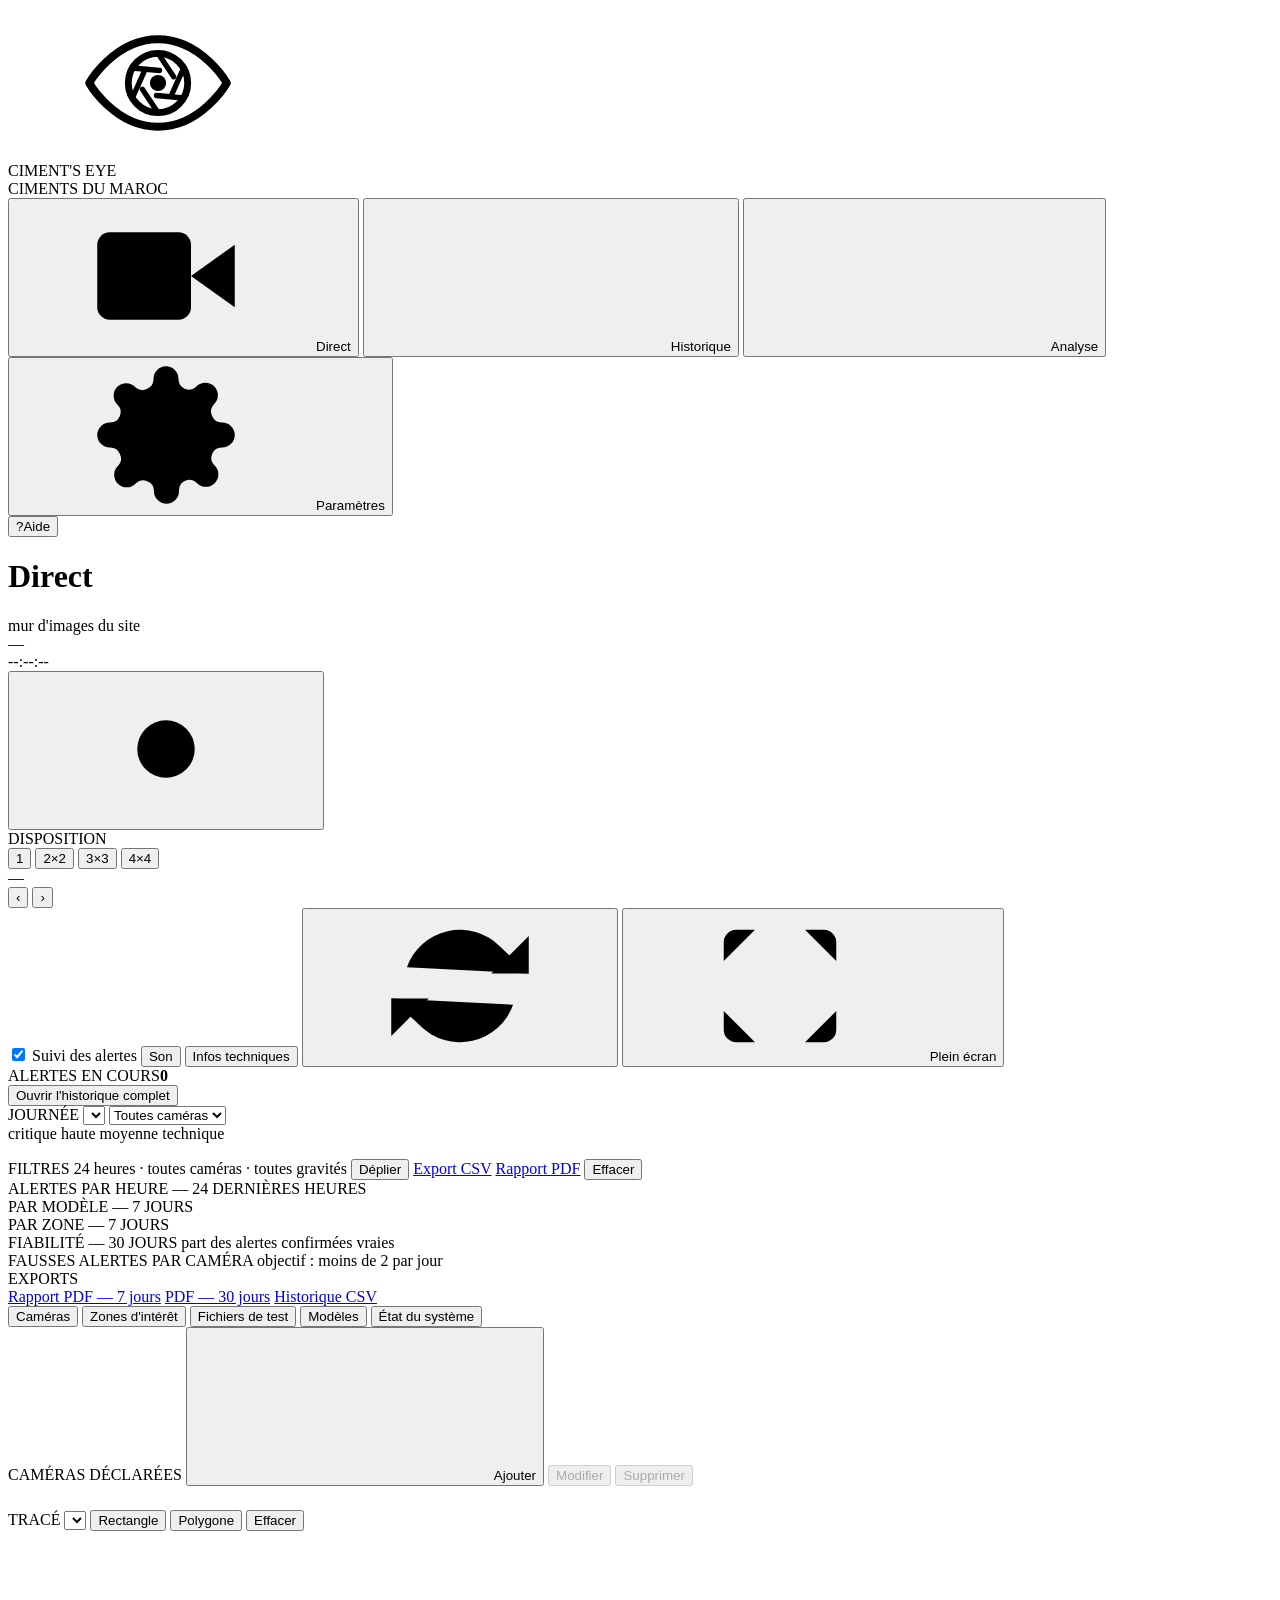
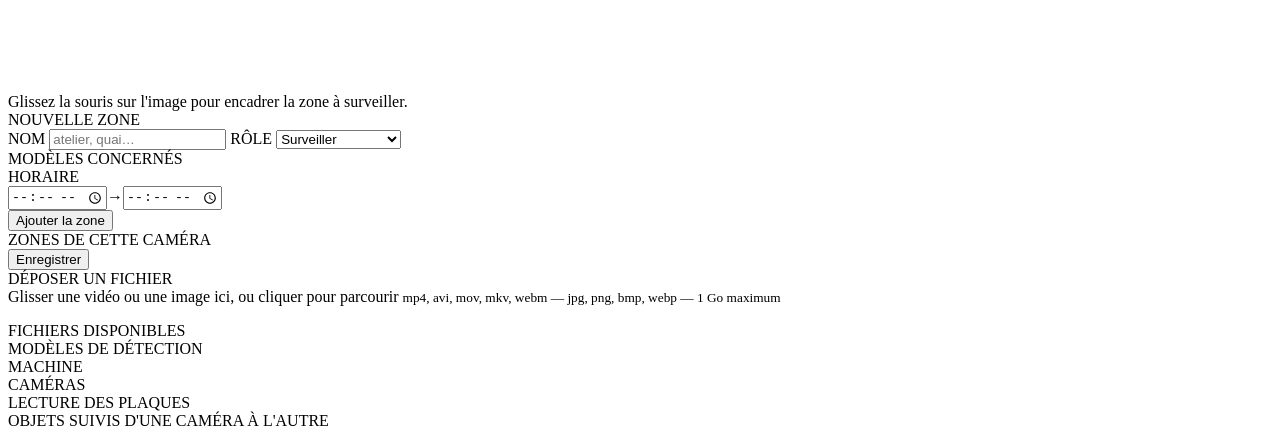
==== web/templates/index.html @ 1d177bd0 "feat: logo en oeil, bascule de theme en haut a droite, lecture de plaques reparee LA PANNE DE PLAQUE" ====
<!DOCTYPE html>
<html lang="fr">
<head>
  <meta charset="UTF-8" />
  <meta name="viewport" content="width=device-width, initial-scale=1.0" />
  <title>Ciment's Eye</title>
  <link rel="stylesheet" href="/static/css/dashboard.css" />
  <script>
    // Appliqué avant le premier rendu : sinon l'écran clignote en noir puis
    // passe en clair, ce qui est plus désagréable qu'un thème imposé.
    try {
      document.documentElement.dataset.theme =
        localStorage.getItem("ciments_eye-theme") || "noir";
    } catch (e) { document.documentElement.dataset.theme = "noir"; }
  </script>
</head>
<body>

<!-- Icônes vectorielles écrites dans la page. Un site industriel peut être
     coupé d'Internet : rien ne doit être chargé depuis un serveur distant. -->
<svg style="display:none">
  <symbol id="i-marque" viewBox="0 0 48 48">
    <path d="M2 24C2 24 10 10 24 10s22 14 22 14-8 14-22 14S2 24 2 24z"
          fill="none" stroke="currentColor" stroke-width="2.6"
          stroke-linejoin="round"/>
    <circle cx="24" cy="24" r="9.5" fill="none" stroke="currentColor" stroke-width="2.2"/>
    <g stroke="currentColor" stroke-width="1.7" stroke-linecap="round">
      <path d="M24 14.5 29 22"/><path d="M32.2 19.2 28.5 27.5"/>
      <path d="M32.2 28.8 23.5 28"/><path d="M24 33.5 19 26"/>
      <path d="M15.8 28.8 19.5 20.5"/><path d="M15.8 19.2 24.5 20"/>
    </g>
    <circle cx="24" cy="24" r="2.6" fill="currentColor"/>
  </symbol>
  <symbol id="i-logo" viewBox="0 0 24 24"><path d="M2 7h13v10H2z"/><path d="M15 10l7-3v10l-7-3z"/><circle cx="8.5" cy="12" r="2.6"/></symbol>
  <symbol id="i-cam" viewBox="0 0 24 24"><path d="M23 7l-7 5 7 5V7z"/><rect x="1" y="5" width="15" height="14" rx="2"/></symbol>
  <symbol id="i-list" viewBox="0 0 24 24"><path d="M8 6h13M8 12h13M8 18h13M3 6h.01M3 12h.01M3 18h.01"/></symbol>
  <symbol id="i-chart" viewBox="0 0 24 24"><path d="M18 20V10M12 20V4M6 20v-6"/></symbol>
  <symbol id="i-cog" viewBox="0 0 24 24"><circle cx="12" cy="12" r="3"/><path d="M19.4 15a1.65 1.65 0 00.33 1.82l.06.06a2 2 0 11-2.83 2.83l-.06-.06a1.65 1.65 0 00-1.82-.33 1.65 1.65 0 00-1 1.51V21a2 2 0 11-4 0v-.09A1.65 1.65 0 009 19.4a1.65 1.65 0 00-1.82.33l-.06.06a2 2 0 11-2.83-2.83l.06-.06A1.65 1.65 0 004.6 15a1.65 1.65 0 00-1.51-1H3a2 2 0 110-4h.09A1.65 1.65 0 004.6 9a1.65 1.65 0 00-.33-1.82l-.06-.06a2 2 0 112.83-2.83l.06.06A1.65 1.65 0 009 4.6a1.65 1.65 0 001-1.51V3a2 2 0 114 0v.09a1.65 1.65 0 001 1.51 1.65 1.65 0 001.82-.33l.06-.06a2 2 0 112.83 2.83l-.06.06A1.65 1.65 0 0019.4 9a1.65 1.65 0 001.51 1H21a2 2 0 110 4h-.09a1.65 1.65 0 00-1.51 1z"/></symbol>
  <symbol id="i-refresh" viewBox="0 0 24 24"><path d="M23 4v6h-6M1 20v-6h6"/><path d="M3.51 9a9 9 0 0114.85-3.36L23 10M1 14l4.64 4.36A9 9 0 0020.49 15"/></symbol>
  <symbol id="i-plus" viewBox="0 0 24 24"><path d="M12 5v14M5 12h14"/></symbol>
  <symbol id="i-full" viewBox="0 0 24 24"><path d="M8 3H5a2 2 0 00-2 2v3M21 8V5a2 2 0 00-2-2h-3M16 21h3a2 2 0 002-2v-3M3 16v3a2 2 0 002 2h3"/></symbol>
  <symbol id="i-close" viewBox="0 0 24 24"><path d="M18 6L6 18M6 6l12 12"/></symbol>
  <symbol id="i-soleil" viewBox="0 0 24 24"><circle cx="12" cy="12" r="4.6"/><path d="M12 1.6v2.6M12 19.8v2.6M4.2 4.2l1.9 1.9M17.9 17.9l1.9 1.9M1.6 12h2.6M19.8 12h2.6M4.2 19.8l1.9-1.9M17.9 6.1l1.9-1.9"/></symbol>
  <symbol id="i-lune" viewBox="0 0 24 24"><path d="M21 13.2A9 9 0 1110.8 3a7 7 0 1010.2 10.2z"/></symbol>
  <symbol id="i-zone" viewBox="0 0 24 24"><path d="M3 5l7-2 5 2 6-2v16l-6 2-5-2-7 2z"/><path d="M10 3v16M15 5v16"/></symbol>
  <symbol id="i-photo" viewBox="0 0 24 24"><rect x="2.5" y="5" width="19" height="14" rx="2"/><circle cx="12" cy="12" r="3.2"/></symbol>
  <symbol id="i-pause" viewBox="0 0 24 24"><path d="M9 4v16M15 4v16"/></symbol>
</svg>

<div class="app" id="app">

  <!-- Rail vertical. Sur un écran 1366 × 768, la hauteur est la ressource
       rare : c'est l'image qui doit en profiter, pas une barre d'onglets. -->
  <nav class="rail">
    <div class="rail-marque">
      <div>
        <svg class="ico marque-logo"><use href="#i-marque"/></svg>
        <div>
          <div class="rail-nom">CIMENT'S EYE</div>
          <div class="rail-site">CIMENTS DU MAROC</div>
        </div>
      </div>
    </div>

    <div class="rail-nav">
      <button class="rail-item actif" data-vue="direct">
        <svg class="ico"><use href="#i-cam"/></svg><span>Direct</span><span class="compteur"></span></button>
      <button class="rail-item" data-vue="historique">
        <svg class="ico"><use href="#i-list"/></svg><span>Historique</span><span class="compteur" id="badge-alertes"></span></button>
      <button class="rail-item" data-vue="analyse">
        <svg class="ico"><use href="#i-chart"/></svg><span>Analyse</span><span class="compteur"></span></button>
      <button class="rail-item" data-vue="config">
        <svg class="ico"><use href="#i-cog"/></svg><span>Paramètres</span><span class="compteur"></span></button>
    </div>

    <div class="rail-bas">
      <button class="btn-aide" id="btn-aide"><span class="rond">?</span>Aide</button>
    </div>
  </nav>

  <div class="pile">

    <header class="entete">
      <h1 id="entete-titre">Direct</h1>
      <span class="entete-sous" id="entete-sous">mur d'images du site</span>
      <div class="entete-fin">
        <div class="puce"><span class="pastille" id="puce-pastille"></span><span id="puce-cameras">—</span></div>
        <button class="puce-crit" id="puce-crit" hidden></button>
        <div id="horloge">--:--:--</div>
        <button class="btn-theme" id="btn-theme" title="Changer de thème" aria-label="Changer de thème">
          <svg class="ico"><use href="#i-soleil" id="theme-ico"/></svg>
        </button>
      </div>
    </header>

    <div class="corps">

      <!-- ══ Direct ══ -->
      <section class="page actif" id="vue-direct">
        <div class="outils">
          <span class="outils-titre">DISPOSITION</span>
          <div class="groupe" id="disposition">
            <button class="bouton" data-cols="1">1</button>
            <button class="bouton actif" data-cols="2">2×2</button>
            <button class="bouton" data-cols="3">3×3</button>
            <button class="bouton" data-cols="4">4×4</button>
          </div>
          <span class="msg" id="mur-page">—</span>
          <div class="groupe">
            <button class="bouton" id="prec-vue" title="Vue précédente">‹</button>
            <button class="bouton" id="suiv-vue" title="Vue suivante">›</button>
          </div>
          <div class="outils-fin">
            <label class="bascule" title="Met en avant la caméra concernée dès qu'une alerte critique arrive">
              <input type="checkbox" id="suivi-alertes" checked /> Suivi des alertes
            </label>
            <button class="bouton" id="btn-son" title="Son des alertes critiques">Son</button>
            <button class="bouton" id="btn-tech">Infos techniques</button>
            <button class="bouton" id="btn-recharger"><svg class="ico"><use href="#i-refresh"/></svg></button>
            <button class="bouton" id="btn-plein-ecran"><svg class="ico"><use href="#i-full"/></svg>Plein écran</button>
          </div>
        </div>

        <div class="direct" id="direct-plan">
          <div class="mur c2" id="mur"></div>
          <div class="bande" id="bande"></div>
          <aside class="vivantes">
            <div class="vivantes-tete">ALERTES EN COURS<b id="vivantes-compte">0</b></div>
            <div class="vivantes-liste" id="evenements"></div>
            <button class="vivantes-pied" id="vers-historique">Ouvrir l'historique complet</button>
          </aside>
        </div>
      </section>

      <!-- ══ Historique ══ -->
      <section class="page" id="vue-historique">
        <div class="frise-zone">
          <div class="frise-tete">
            <span class="filtres-titre">JOURNÉE</span>
            <select id="frise-jour"></select>
            <select id="frise-camera"><option value="">Toutes caméras</option></select>
            <div class="frise-legende">
              <span><i style="background:var(--crit)"></i>critique</span>
              <span><i style="background:var(--haute)"></i>haute</span>
              <span><i style="background:var(--moy)"></i>moyenne</span>
              <span><i style="background:var(--tech)"></i>technique</span>
            </div>
          </div>
          <div class="frise" id="frise"></div>
          <div class="frise-heures" id="frise-heures"></div>
          <p class="msg" id="frise-detail"></p>
        </div>

        <div class="filtres">
          <div class="filtres-tete">
            <span class="filtres-titre">FILTRES</span>
            <span class="filtres-resume" id="filtres-resume">24 heures · toutes caméras · toutes gravités</span>
            <span class="filtres-actions">
              <button class="bouton" id="btn-filtres">Déplier</button>
              <a class="bouton" href="/api/export/csv">Export CSV</a>
              <a class="bouton" href="/api/export/pdf?days=7">Rapport PDF</a>
              <button class="bouton danger" id="btn-effacer">Effacer</button>
            </span>
          </div>
          <div class="filtres-corps" id="filtres-corps" hidden>
            <select id="f-periode">
              <option value="">Tout l'historique</option>
              <option value="1">1 heure</option>
              <option value="24" selected>24 heures</option>
              <option value="168">7 jours</option>
              <option value="720">30 jours</option>
            </select>
            <select id="f-camera"><option value="">Toutes caméras</option></select>
            <select id="f-modele"><option value="">Tous modèles</option></select>
            <select id="f-gravite">
              <option value="">Toutes gravités</option>
              <option value="critique">Critique</option>
              <option value="haute">Haute</option>
              <option value="moyenne">Moyenne</option>
              <option value="technique">Technique</option>
            </select>
            <select id="f-zone"><option value="">Toutes zones</option></select>
            <select id="f-traite">
              <option value="">Traitées et non traitées</option>
              <option value="false">À traiter</option>
              <option value="true">Traitées</option>
            </select>
            <select id="f-fausse">
              <option value="">Vraies et fausses</option>
              <option value="false">Vraies</option>
              <option value="true">Fausses</option>
            </select>
            <select id="f-poste">
              <option value="">Toute la journée</option>
              <option value="6-14">Matin 6–14 h</option>
              <option value="14-22">Après-midi 14–22 h</option>
              <option value="22-6">Nuit 22–6 h</option>
            </select>
            <input type="search" id="f-classe" placeholder="Classe…" />
            <input type="search" id="f-plaque" placeholder="Plaque…" />
          </div>
        </div>

        <div class="zone-table" id="tableau-alertes"></div>
        <div class="pagination" id="pagination"></div>
      </section>

      <!-- ══ Analyse ══ -->
      <section class="page defile" id="vue-analyse">
        <div class="indics" id="indicateurs"></div>
        <div class="duo">
          <div class="bloc large">
            <div class="bloc-tete">ALERTES PAR HEURE — 24 DERNIÈRES HEURES</div>
            <div class="bloc-corps"><div class="histo" id="histo-24h"></div></div>
          </div>
          <div class="bloc">
            <div class="bloc-tete">PAR MODÈLE — 7 JOURS</div>
            <div class="bloc-corps"><div id="rangs-modele"></div></div>
          </div>
          <div class="bloc">
            <div class="bloc-tete">PAR ZONE — 7 JOURS</div>
            <div class="bloc-corps"><div id="rangs-zone"></div></div>
          </div>
          <div class="bloc">
            <div class="bloc-tete">FIABILITÉ — 30 JOURS
              <span class="bloc-tete-fin bloc-note">part des alertes confirmées vraies</span></div>
            <div class="bloc-corps"><div id="rangs-fiabilite"></div></div>
          </div>
          <div class="bloc">
            <div class="bloc-tete">FAUSSES ALERTES PAR CAMÉRA
              <span class="bloc-tete-fin bloc-note">objectif : moins de 2 par jour</span></div>
            <div class="bloc-corps"><div id="rangs-fausses"></div></div>
          </div>
          <div class="bloc large">
            <div class="bloc-tete">EXPORTS</div>
            <div class="bloc-corps"><div class="exports">
              <a class="bouton primaire" href="/api/export/pdf?days=7">Rapport PDF — 7 jours</a>
              <a class="bouton" href="/api/export/pdf?days=30">PDF — 30 jours</a>
              <a class="bouton" href="/api/export/csv">Historique CSV</a>
            </div></div>
          </div>
        </div>
      </section>

      <!-- ══ Paramètres ══ -->
      <section class="page defile" id="vue-config">
        <div class="sous-nav" id="sous-nav">
          <button class="actif" data-section="cameras">Caméras</button>
          <button data-section="zones">Zones d'intérêt</button>
          <button data-section="fichiers">Fichiers de test</button>
          <button data-section="modeles">Modèles</button>
          <button data-section="systeme">État du système</button>
        </div>

        <!-- Caméras -->
        <div class="section actif" id="config-cameras">
          <div class="bloc">
            <div class="bloc-tete">CAMÉRAS DÉCLARÉES
              <span class="bloc-tete-fin">
                <button class="bouton primaire" id="btn-ajout-camera"><svg class="ico"><use href="#i-plus"/></svg>Ajouter</button>
                <button class="bouton" id="btn-modifier" disabled>Modifier</button>
                <button class="bouton danger" id="btn-supprimer" disabled>Supprimer</button>
              </span>
            </div>
            <table class="liste" id="table-cameras"></table>
            <div class="bloc-corps" style="padding:12px 18px;border-top:1px solid var(--line)">
              <span class="msg" id="config-selection"></span>
            </div>
          </div>

          <div class="bloc" id="form-camera" hidden>
            <div class="bloc-tete" id="form-camera-titre">NOUVELLE CAMÉRA</div>
            <div class="bloc-corps">
              <div class="champs">
                <label class="champ"><span>NOM</span>
                  <input type="text" id="cam-nom" placeholder="quai_chargement" autocomplete="off" /></label>
                <label class="champ large"><span>SOURCE</span>
                  <input type="text" id="cam-source" placeholder="0   ·   rtsp://user:mdp@192.168.1.42:554/stream   ·   videos/essai.mp4" autocomplete="off" /></label>
                <div class="champ large"><span>FICHIERS DÉPOSÉS</span>
                  <div id="choix-fichiers" class="enligne"></div></div>
                <label class="champ"><span>ÉTAT</span>
                  <select id="cam-actif">
                    <option value="true">Active</option>
                    <option value="false">En pause</option>
                  </select></label>
                <div class="champ large"><span>MODÈLES ACTIFS</span>
                  <div id="cam-modeles" class="cases"></div></div>
              </div>

              <details class="avance">
                <summary>Options avancées</summary>
                <div class="champs">
                  <label class="champ"><span>IMAGES PAR SECONDE</span>
                    <input type="number" id="cam-fps" step="0.5" min="0.5" placeholder="4" /></label>
                  <label class="champ"><span>SUIVI DES OBJETS</span>
                    <select id="cam-suivi">
                      <option value="false">Désactivé</option>
                      <option value="true">Activé</option>
                    </select></label>
                  <label class="champ"><span>LECTURE DES PLAQUES</span>
                    <select id="cam-plaques">
                      <option value="false">Désactivée</option>
                      <option value="true">Activée</option>
                    </select></label>
                  <label class="champ"><span>CONTRÔLE DU BÂCHAGE</span>
                    <select id="cam-bachage">
                      <option value="false">Désactivé</option>
                      <option value="true">Activé</option>
                    </select></label>
                  <label class="champ"><span>COLLECTE D'IMAGES</span>
                    <select id="cam-collecte">
                      <option value="false">Désactivée</option>
                      <option value="true">À chaque franchissement de ligne</option>
                    </select></label>
                  <label class="champ"><span>ENREGISTREMENT CONTINU</span>
                    <select id="cam-enregistrement">
                      <option value="false">Désactivé</option>
                      <option value="true">Segments de 5 min, 7 jours</option>
                    </select></label>
                  <label class="champ large"><span>CAMÉRAS VOISINES</span>
                    <input type="text" id="cam-voisins" placeholder="quai_sortie, portail_nord" autocomplete="off" /></label>
                </div>
              </details>

              <div class="actions">
                <button class="bouton primaire" id="cam-valider">Enregistrer</button>
                <button class="bouton" id="cam-tester">Tester la connexion</button>
                <button class="bouton" id="cam-annuler">Annuler</button>
                <span class="msg" id="cam-msg"></span>
              </div>
            </div>
          </div>
        </div>

        <!-- Zones -->
        <div class="section" id="config-zones">
          <div class="zone-plan">
            <div class="bloc">
              <div class="bloc-tete">TRACÉ
                <span class="bloc-tete-fin">
                  <select id="zone-camera"></select>
                  <span class="groupe" id="zone-mode">
                    <button class="bouton actif" data-mode="rectangle">Rectangle</button>
                    <button class="bouton" data-mode="polygone">Polygone</button>
                  </span>
                  <button class="bouton" id="zone-annuler-point" hidden>Dernier point</button>
                  <button class="bouton" id="zone-effacer">Effacer</button>
                </span>
              </div>
              <div class="bloc-corps">
                <div class="toile">
                  <img id="zone-image" alt="" />
                  <canvas id="zone-canvas"></canvas>
                </div>
                <p class="msg" id="zone-aide" style="margin:8px 0 0">
                  Glissez la souris sur l'image pour encadrer la zone à surveiller.
                </p>
              </div>
            </div>

            <div class="bloc">
              <div class="bloc-tete">NOUVELLE ZONE</div>
              <div class="bloc-corps">
                <div class="champs" style="grid-template-columns:1fr">
                  <label class="champ"><span>NOM</span>
                    <input type="text" id="zone-nom" placeholder="atelier, quai…" autocomplete="off" /></label>
                  <label class="champ"><span>RÔLE</span>
                    <select id="zone-type">
                      <option value="surveillance">Surveiller</option>
                      <option value="exclusion">Ignorer (masque)</option>
                    </select></label>
                  <div class="champ"><span>MODÈLES CONCERNÉS</span>
                    <div id="zone-modeles" class="cases"></div></div>
                  <div class="champ"><span>HORAIRE</span>
                    <div class="enligne">
                      <input type="time" id="zone-debut" /><span class="msg">→</span><input type="time" id="zone-fin" />
                    </div></div>
                </div>
                <div class="actions"><button class="bouton" id="zone-ajouter">Ajouter la zone</button></div>
              </div>
              <div class="bloc-tete" style="border-top:1px solid var(--line)">ZONES DE CETTE CAMÉRA</div>
              <div class="bloc-corps">
                <div id="zone-liste"></div>
                <div class="actions">
                  <button class="bouton primaire" id="zone-enregistrer">Enregistrer</button>
                  <span class="msg" id="zone-msg"></span>
                </div>
              </div>
            </div>
          </div>
        </div>

        <!-- Fichiers de test -->
        <div class="section" id="config-fichiers">
          <div class="bloc">
            <div class="bloc-tete">DÉPOSER UN FICHIER</div>
            <div class="bloc-corps">
              <div class="depot" id="depot">
                Glisser une vidéo ou une image ici, ou cliquer pour parcourir
                <small>mp4, avi, mov, mkv, webm — jpg, png, bmp, webp — 1 Go maximum</small>
              </div>
              <input type="file" id="fichier-entree" hidden
                     accept=".mp4,.avi,.mov,.mkv,.webm,.m4v,.jpg,.jpeg,.png,.bmp,.webp" />
              <div class="jauge" id="jauge" hidden><span></span></div>
              <p class="msg" id="depot-msg"></p>
            </div>
          </div>
          <div class="bloc">
            <div class="bloc-tete">FICHIERS DISPONIBLES</div>
            <div class="bloc-corps"><div id="liste-fichiers"></div></div>
          </div>
        </div>

        <!-- Modèles -->
        <div class="section" id="config-modeles">
          <div class="bloc">
            <div class="bloc-tete">MODÈLES DE DÉTECTION
              <span class="bloc-tete-fin bloc-note" id="modeles-compte"></span></div>
            <div class="bloc-corps"><div id="liste-reglages"></div></div>
          </div>
        </div>

        <!-- État du système -->
        <div class="section" id="config-systeme">
          <div class="bloc">
            <div class="bloc-tete">MACHINE</div>
            <div class="bloc-corps"><div class="indics" id="systeme-machine" style="margin:0"></div></div>
          </div>
          <div class="bloc">
            <div class="bloc-tete">CAMÉRAS</div>
            <table class="liste" id="systeme-cameras"></table>
          </div>
          <div class="bloc">
            <div class="bloc-tete">LECTURE DES PLAQUES</div>
            <table class="liste" id="systeme-plaques"></table>
          </div>
          <div class="bloc">
            <div class="bloc-tete">OBJETS SUIVIS D'UNE CAMÉRA À L'AUTRE</div>
            <table class="liste" id="systeme-rapprochements"></table>
          </div>
        </div>

      </section>
    </div>
  </div>
</div>

<div class="visionneuse" id="visionneuse" hidden>
  <div class="visionneuse-barre">
    <span style="font-weight:600" id="visionneuse-nom"></span>
    <span id="visionneuse-etat"></span>
    <button class="bouton" id="visionneuse-fermer" style="margin-left:auto">
      <svg class="ico"><use href="#i-close"/></svg>Quitter le plein écran (Échap)
    </button>
  </div>
  <div class="visionneuse-corps">
    <img id="visionneuse-image" alt="" />
    <video id="visionneuse-video" controls hidden></video>
  </div>
</div>

<!-- L'aide vit dans un tiroir : lue une fois, elle n'encombre plus jamais
     l'écran. C'est ce qui remplace les explications sous chaque champ. -->
<div class="aide-tiroir" id="aide" hidden>
  <div class="aide-barre">
    <b>Aide</b>
    <button id="aide-fermer" title="Fermer">✕</button>
  </div>
  <div class="aide-corps">
    <div class="aide-section">ÉCRAN DIRECT</div>
    <div class="aide-item"><b>Disposition</b><span>Choisir 1, 4, 9 ou 16 caméras à l'écran. Les flèches font défiler les vues suivantes quand il y a plus de caméras que de cases.</span></div>
    <div class="aide-item"><b>Survol d'une vignette</b><span>Un bandeau descend et affiche les modèles actifs, la mise en pause et le plein écran.</span></div>
    <div class="aide-item"><b>Clic sur une caméra</b><span>Elle s'agrandit ; les autres se rangent en colonne à droite et restent visibles. Un second clic revient à la mosaïque.</span></div>
    <div class="aide-item"><b>Bordure rouge clignotante</b><span>Une alerte critique vient de tomber sur cette caméra.</span></div>
    <div class="aide-item"><b>Alertes en cours</b><span>Les derniers événements non traités. Cliquer une carte met la caméra concernée en avant.</span></div>

    <div class="aide-section">HISTORIQUE</div>
    <div class="aide-item"><b>Frise</b><span>Chaque trait est une alerte, placée à son heure et colorée par gravité. Les flèches changent de journée.</span></div>
    <div class="aide-item"><b>Accuser réception</b><span>Indique que l'alerte a été vue et traitée. Elle disparaît des « alertes en cours ».</span></div>
    <div class="aide-item"><b>Effacer</b><span>« Effacer ces alertes » supprime exactement ce que les filtres affichent — captures et clips compris, pour libérer le disque. Dépliez les filtres d'abord : sans filtre, c'est tout l'historique.</span></div>
    <div class="aide-item"><b>Fausse alerte</b><span>À utiliser quand la détection s'est trompée. Ces signalements alimentent la mesure de fiabilité et servent à réentraîner les modèles.</span></div>

    <div class="aide-section">PARAMÈTRES</div>
    <div class="aide-item"><b>Source d'une caméra</b><span>Un numéro pour une webcam, une adresse <code>rtsp://</code> pour une caméra IP, un chemin pour un fichier vidéo ou un dossier d'images.</span></div>
    <div class="aide-item"><b>Zones d'intérêt</b><span>Hors zone, les détections sont ignorées : c'est le principal levier contre les fausses alertes — bien plus efficace qu'un réglage de seuil. Une zone d'exclusion fait l'inverse : elle masque ce qui gêne, comme la route au fond du champ. Sans aucune zone, l'image est analysée en entier.</span></div>
    <div class="aide-item"><b>Tracer une zone</b><span>Glissez la souris sur l'image pour encadrer la zone : un rectangle suffit dans la plupart des cas. Le bouton « Polygone » permet de suivre une forme irrégulière, point par point. Ce qui compte pour l'appartenance est le bas de l'objet — les pieds d'une personne, le contact au sol d'un véhicule.</span></div>
    <div class="aide-item"><b>Fichiers de test</b><span>Glisser une vidéo ou une image lance l'analyse immédiatement, sans rien créer. Le résultat s'affiche en Direct sous le nom « essai ». C'est ce qui permet d'éprouver le système sans attendre l'accès au réseau du site : une webcam de bureau ne montre jamais de départ de feu.</span></div>
    <div class="aide-item"><b>Lecture des plaques</b><span>Une plaque doit faire au moins 90 pixels de large pour être lisible — environ 120 en pratique. En dessous, aucun moteur ne rend autre chose que du bruit, et le système le dit plutôt que de rester muet : c'est un problème de cadrage de caméra, pas de logiciel. Paramètres → État du système donne la largeur réellement vue.</span></div>
    <div class="aide-item"><b>Suivi des objets</b><span>Chaque objet reçoit un numéro et une couleur, et laisse derrière lui la trace de son parcours. C'est ce qui permet de n'alerter qu'une fois par personne : sans suivi, la même personne sans casque déclencherait une alerte à chaque image.</span></div>
    <div class="aide-item"><b>Modèles</b><span>N'activer que les modèles pertinents pour chaque caméra : c'est le premier levier de performance sur une machine à deux cœurs.</span></div>
    <div class="aide-item"><b>Seuil et anti-répétition</b><span>Le seuil est la confiance minimale pour déclencher. L'anti-répétition empêche la même alerte de se répéter pendant un délai donné.</span></div>
    <div class="aide-item"><b>État du système</b><span>Un système de surveillance qui s'arrête devient silencieux, et le silence ressemble au calme. Cette page existe pour que l'arrêt se voie.</span></div>

    <div class="aide-section">RACCOURCIS</div>
    <div class="aide-item"><b>1 · 2 · 3 · 4</b><span>Direct, Historique, Analyse, Paramètres.</span></div>
    <div class="aide-item"><b>Échap</b><span>Quitte le plein écran ou ferme l'aide.</span></div>
  </div>
</div>

<div class="dialogue" id="dialogue" hidden>
  <div class="dialogue-boite" role="dialog" aria-modal="true">
    <div class="dialogue-titre" id="dialogue-titre"></div>
    <div class="dialogue-texte" id="dialogue-texte"></div>
    <div class="dialogue-actions">
      <button class="bouton" id="dialogue-annuler">Annuler</button>
      <button class="bouton danger" id="dialogue-confirmer">Confirmer</button>
    </div>
  </div>
</div>

<div class="avis" id="avis"></div>

<script src="/static/js/dashboard.js"></script>
</body>
</html>
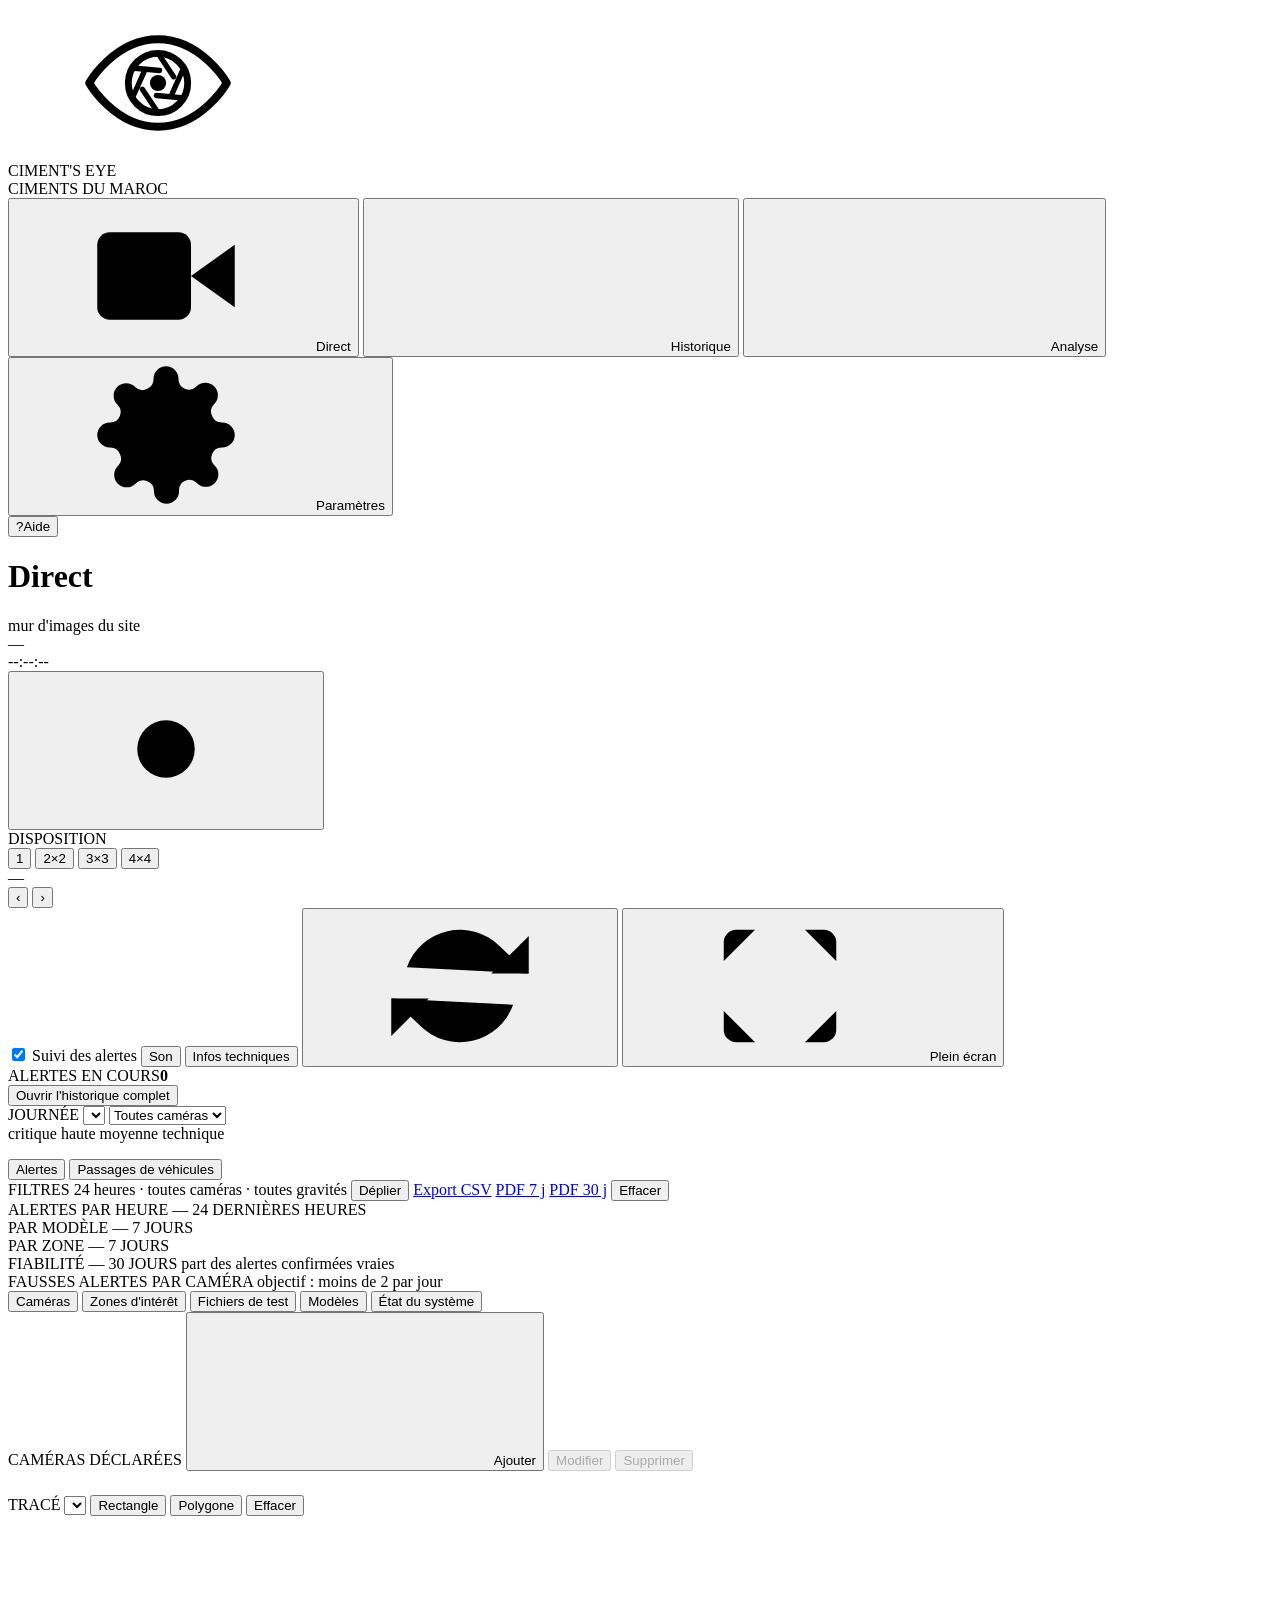
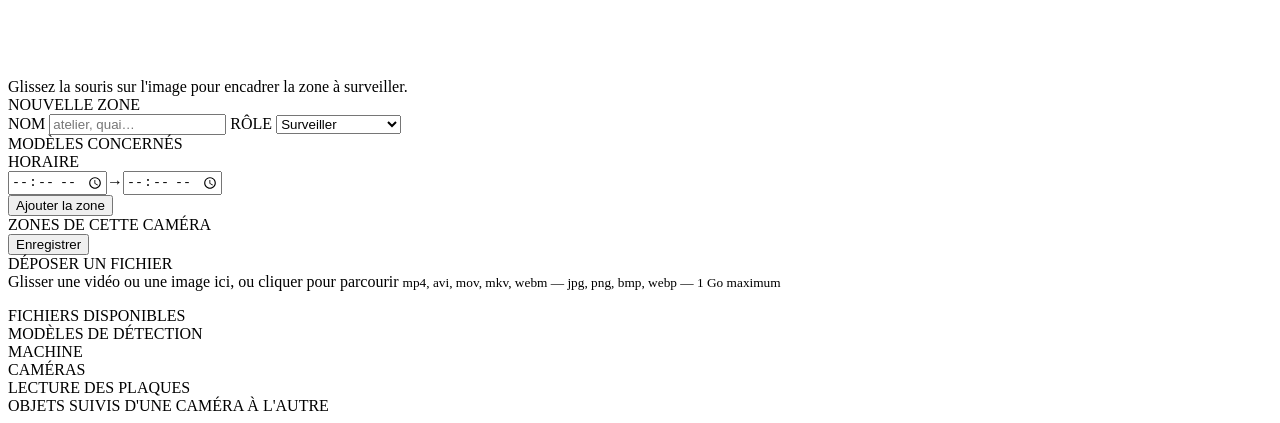
==== commit 89e7089f: "feat: registre des passages, redondances retirees, acces direct aux cameras LA PLAQUE N'ETAIT CONSER" ====
--- a/web/templates/index.html
+++ b/web/templates/index.html
@@ -152,13 +152,20 @@
         </div>
 
         <div class="filtres">
+          <div class="filtres-tete" style="padding-bottom:0;border-bottom:none">
+            <span class="groupe" id="registre">
+              <button class="bouton actif" data-registre="alertes">Alertes</button>
+              <button class="bouton" data-registre="passages">Passages de véhicules</button>
+            </span>
+          </div>
           <div class="filtres-tete">
             <span class="filtres-titre">FILTRES</span>
             <span class="filtres-resume" id="filtres-resume">24 heures · toutes caméras · toutes gravités</span>
             <span class="filtres-actions">
               <button class="bouton" id="btn-filtres">Déplier</button>
               <a class="bouton" href="/api/export/csv">Export CSV</a>
-              <a class="bouton" href="/api/export/pdf?days=7">Rapport PDF</a>
+              <a class="bouton" href="/api/export/pdf?days=7">PDF 7 j</a>
+            <a class="bouton" href="/api/export/pdf?days=30">PDF 30 j</a>
               <button class="bouton danger" id="btn-effacer">Effacer</button>
             </span>
           </div>
@@ -231,14 +238,6 @@
               <span class="bloc-tete-fin bloc-note">objectif : moins de 2 par jour</span></div>
             <div class="bloc-corps"><div id="rangs-fausses"></div></div>
           </div>
-          <div class="bloc large">
-            <div class="bloc-tete">EXPORTS</div>
-            <div class="bloc-corps"><div class="exports">
-              <a class="bouton primaire" href="/api/export/pdf?days=7">Rapport PDF — 7 jours</a>
-              <a class="bouton" href="/api/export/pdf?days=30">PDF — 30 jours</a>
-              <a class="bouton" href="/api/export/csv">Historique CSV</a>
-            </div></div>
-          </div>
         </div>
       </section>
 
@@ -477,6 +476,8 @@
     <div class="aide-section">HISTORIQUE</div>
     <div class="aide-item"><b>Frise</b><span>Chaque trait est une alerte, placée à son heure et colorée par gravité. Les flèches changent de journée.</span></div>
     <div class="aide-item"><b>Accuser réception</b><span>Indique que l'alerte a été vue et traitée. Elle disparaît des « alertes en cours ».</span></div>
+    <div class="aide-item"><b>Passages de véhicules</b><span>Le second registre de l'Historique. Chaque plaque lue y laisse une trace : la caméra, l'heure, la capture. Un passage n'est pas un manquement — c'est un fait qu'on garde pour pouvoir y revenir, par exemple pour relier une infraction à un transporteur.</span></div>
+    <div class="aide-item"><b>Aller à une caméra</b><span>Le nom d'une caméra est cliquable partout : dans l'historique, dans les passages, dans les alertes en cours. Un clic l'ouvre en Direct, agrandie.</span></div>
     <div class="aide-item"><b>Effacer</b><span>« Effacer ces alertes » supprime exactement ce que les filtres affichent — captures et clips compris, pour libérer le disque. Dépliez les filtres d'abord : sans filtre, c'est tout l'historique.</span></div>
     <div class="aide-item"><b>Fausse alerte</b><span>À utiliser quand la détection s'est trompée. Ces signalements alimentent la mesure de fiabilité et servent à réentraîner les modèles.</span></div>
 
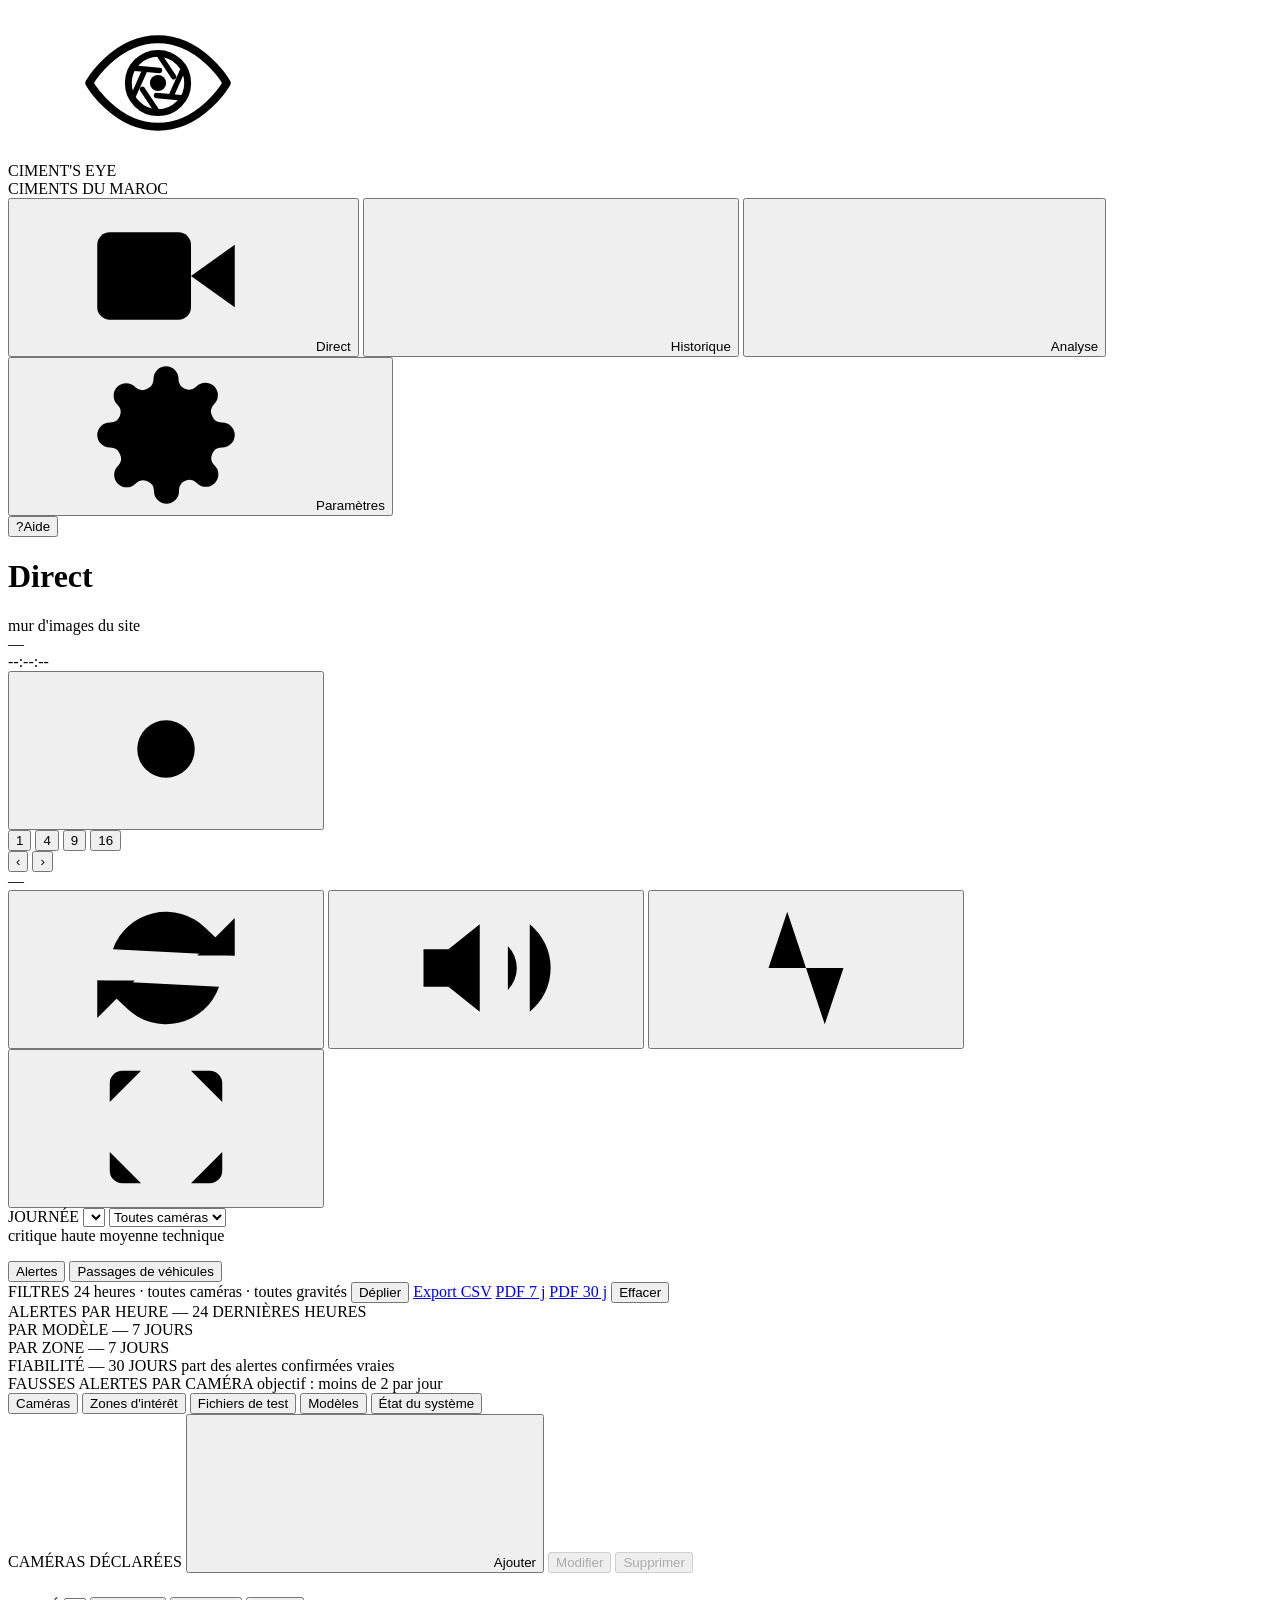
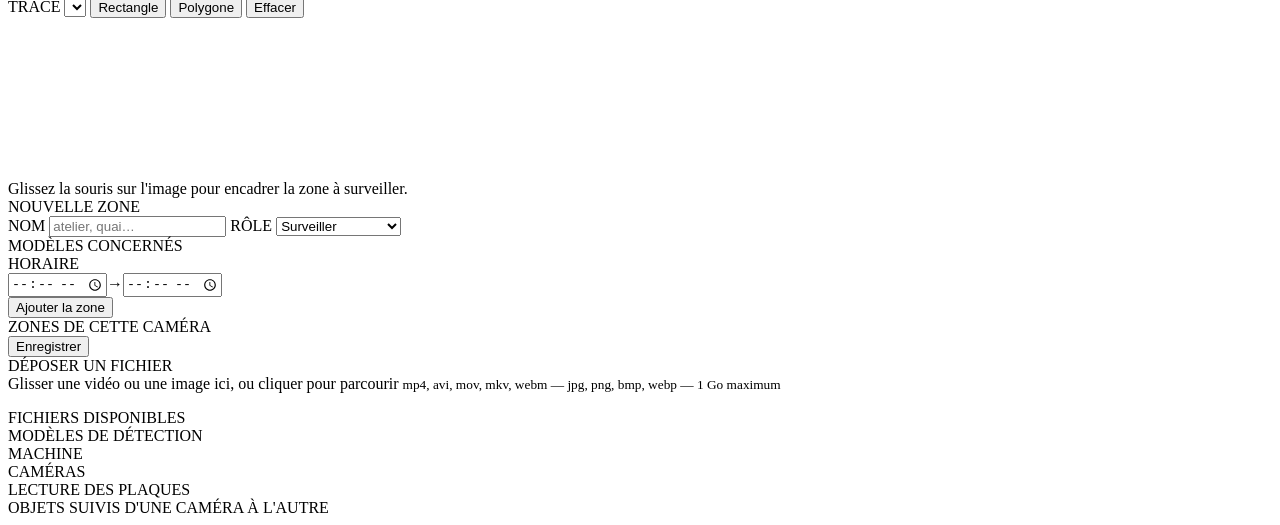
==== commit c8b83de2: "refactor(direct): le mur redevient un mur Deux reproches, tous deux justes.  « AU MILIEU DES CAMERAS" ====
--- a/web/templates/index.html
+++ b/web/templates/index.html
@@ -45,6 +45,8 @@
   <symbol id="i-zone" viewBox="0 0 24 24"><path d="M3 5l7-2 5 2 6-2v16l-6 2-5-2-7 2z"/><path d="M10 3v16M15 5v16"/></symbol>
   <symbol id="i-photo" viewBox="0 0 24 24"><rect x="2.5" y="5" width="19" height="14" rx="2"/><circle cx="12" cy="12" r="3.2"/></symbol>
   <symbol id="i-pause" viewBox="0 0 24 24"><path d="M9 4v16M15 4v16"/></symbol>
+  <symbol id="i-son" viewBox="0 0 24 24"><path d="M11 5 6 9H2v6h4l5 4V5z"/><path d="M15.5 8.5a5 5 0 010 7M19 5a9 9 0 010 14"/></symbol>
+  <symbol id="i-pouls" viewBox="0 0 24 24"><path d="M22 12h-4l-3 9L9 3l-3 9H2"/></symbol>
 </svg>
 
 <div class="app" id="app">
@@ -97,38 +99,32 @@
 
       <!-- ══ Direct ══ -->
       <section class="page actif" id="vue-direct">
+        <!-- Deux controles visibles, quatre icones. Le reste vit dans le
+             tiroir des alertes : ce ne sont pas des gestes quotidiens. -->
         <div class="outils">
-          <span class="outils-titre">DISPOSITION</span>
           <div class="groupe" id="disposition">
             <button class="bouton" data-cols="1">1</button>
-            <button class="bouton actif" data-cols="2">2×2</button>
-            <button class="bouton" data-cols="3">3×3</button>
-            <button class="bouton" data-cols="4">4×4</button>
-          </div>
-          <span class="msg" id="mur-page">—</span>
+            <button class="bouton actif" data-cols="2">4</button>
+            <button class="bouton" data-cols="3">9</button>
+            <button class="bouton" data-cols="4">16</button>
+          </div>
           <div class="groupe">
             <button class="bouton" id="prec-vue" title="Vue précédente">‹</button>
             <button class="bouton" id="suiv-vue" title="Vue suivante">›</button>
           </div>
+          <span class="msg" id="mur-page">—</span>
           <div class="outils-fin">
-            <label class="bascule" title="Met en avant la caméra concernée dès qu'une alerte critique arrive">
-              <input type="checkbox" id="suivi-alertes" checked /> Suivi des alertes
-            </label>
-            <button class="bouton" id="btn-son" title="Son des alertes critiques">Son</button>
-            <button class="bouton" id="btn-tech">Infos techniques</button>
-            <button class="bouton" id="btn-recharger"><svg class="ico"><use href="#i-refresh"/></svg></button>
-            <button class="bouton" id="btn-plein-ecran"><svg class="ico"><use href="#i-full"/></svg>Plein écran</button>
-          </div>
-        </div>
-
+            <button class="bouton icone" id="btn-recharger" title="Rafraîchir la liste des caméras"><svg class="ico"><use href="#i-refresh"/></svg></button>
+            <button class="bouton icone" id="btn-son" title="Son des alertes critiques"><svg class="ico"><use href="#i-son"/></svg></button>
+            <button class="bouton icone" id="btn-tech" title="Afficher le temps de calcul sur chaque vignette"><svg class="ico"><use href="#i-pouls"/></svg></button>
+            <button class="bouton icone" id="btn-plein-ecran" title="Plein écran — le mur seul"><svg class="ico"><use href="#i-full"/></svg></button>
+          </div>
+        </div>
+
+        <!-- Le mur, et rien d'autre. -->
         <div class="direct" id="direct-plan">
           <div class="mur c2" id="mur"></div>
           <div class="bande" id="bande"></div>
-          <aside class="vivantes">
-            <div class="vivantes-tete">ALERTES EN COURS<b id="vivantes-compte">0</b></div>
-            <div class="vivantes-liste" id="evenements"></div>
-            <button class="vivantes-pied" id="vers-historique">Ouvrir l'historique complet</button>
-          </aside>
         </div>
       </section>
 
@@ -471,7 +467,7 @@
     <div class="aide-item"><b>Survol d'une vignette</b><span>Un bandeau descend et affiche les modèles actifs, la mise en pause et le plein écran.</span></div>
     <div class="aide-item"><b>Clic sur une caméra</b><span>Elle s'agrandit ; les autres se rangent en colonne à droite et restent visibles. Un second clic revient à la mosaïque.</span></div>
     <div class="aide-item"><b>Bordure rouge clignotante</b><span>Une alerte critique vient de tomber sur cette caméra.</span></div>
-    <div class="aide-item"><b>Alertes en cours</b><span>Les derniers événements non traités. Cliquer une carte met la caméra concernée en avant.</span></div>
+    <div class="aide-item"><b>Alertes en cours</b><span>La pastille rouge de l'en-tête ouvre le tiroir des alertes non traitées. Il se referme d'un clic ou par Échap : le mur reste un mur.</span></div>
 
     <div class="aide-section">HISTORIQUE</div>
     <div class="aide-item"><b>Frise</b><span>Chaque trait est une alerte, placée à son heure et colorée par gravité. Les flèches changent de journée.</span></div>
@@ -498,6 +494,24 @@
   </div>
 </div>
 
+<!-- Les alertes en cours quittent le mur pour un tiroir. Elles restent a un
+     clic — la pastille rouge de l'en-tete — mais ne prennent plus le tiers de
+     l'ecran en permanence. -->
+<div class="aide-tiroir" id="tiroir-alertes" hidden>
+  <div class="aide-barre">
+    <b>Alertes en cours</b>
+    <span class="mono" id="vivantes-compte" style="font-size:15px;font-weight:600;color:var(--or)">0</span>
+    <button id="tiroir-fermer" title="Fermer">✕</button>
+  </div>
+  <div style="flex:1;min-height:0;overflow-y:auto" id="evenements"></div>
+  <div style="flex:none;border-top:1px solid var(--line);padding:14px 20px;display:flex;flex-direction:column;gap:12px">
+    <label class="bascule" title="Met en avant la caméra concernée dès qu'une alerte critique arrive">
+      <input type="checkbox" id="suivi-alertes" checked /> Mettre la caméra en avant
+    </label>
+    <button class="bouton" id="vers-historique">Ouvrir l'historique complet</button>
+  </div>
+</div>
+
 <div class="dialogue" id="dialogue" hidden>
   <div class="dialogue-boite" role="dialog" aria-modal="true">
     <div class="dialogue-titre" id="dialogue-titre"></div>
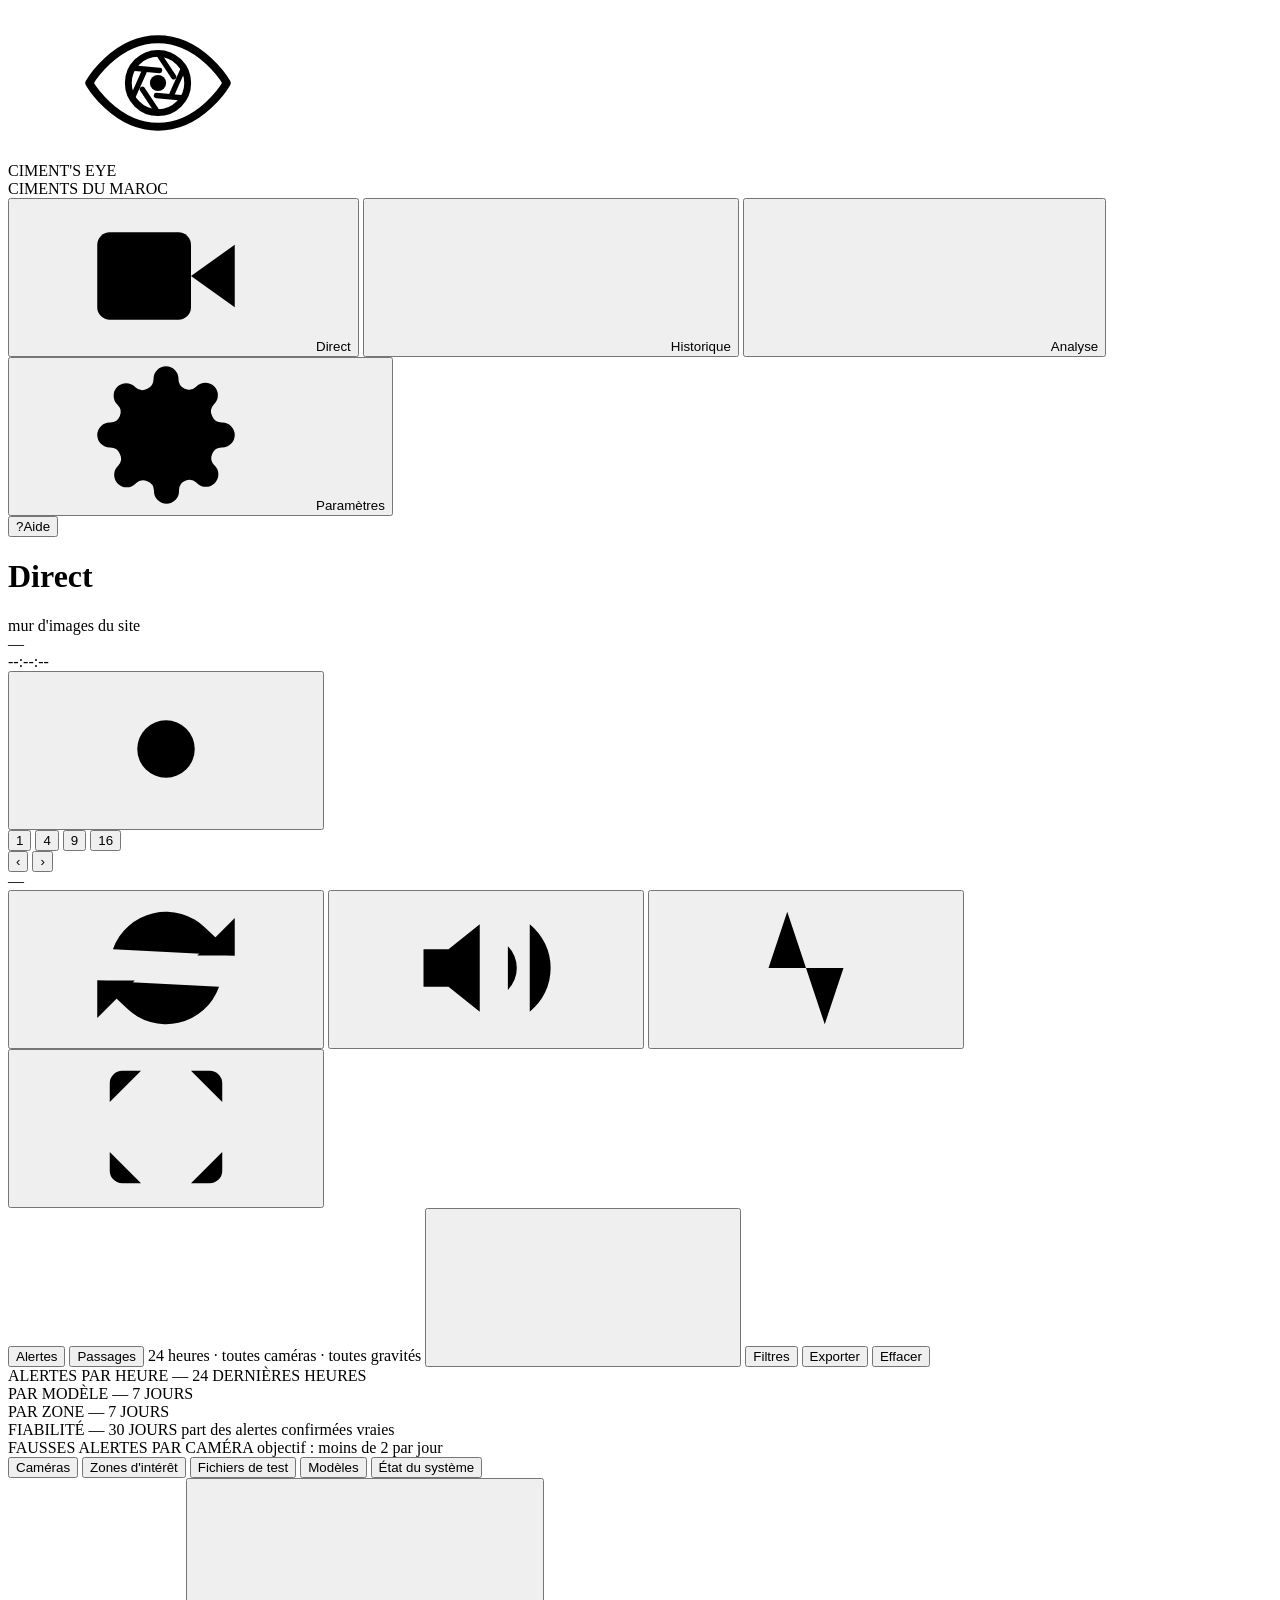
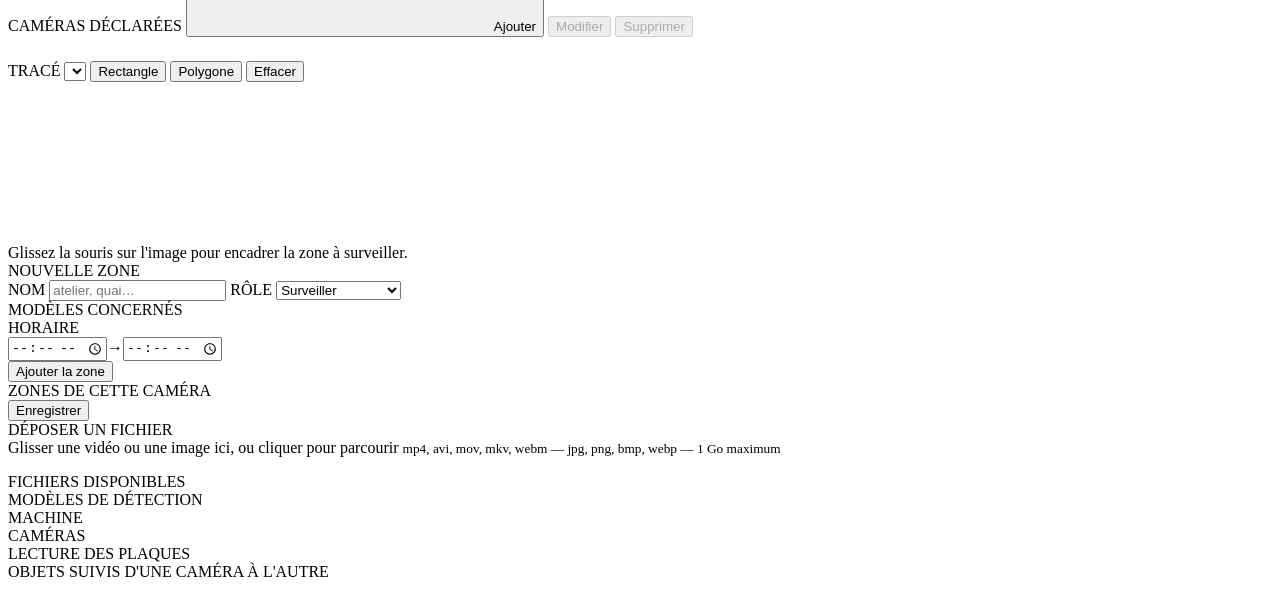
==== commit 5446208d: "refactor(historique): le tableau est le contenu, le reste s'efface Trois bandeaux empiles occupaient" ====
--- a/web/templates/index.html
+++ b/web/templates/index.html
@@ -47,6 +47,7 @@
   <symbol id="i-pause" viewBox="0 0 24 24"><path d="M9 4v16M15 4v16"/></symbol>
   <symbol id="i-son" viewBox="0 0 24 24"><path d="M11 5 6 9H2v6h4l5 4V5z"/><path d="M15.5 8.5a5 5 0 010 7M19 5a9 9 0 010 14"/></symbol>
   <symbol id="i-pouls" viewBox="0 0 24 24"><path d="M22 12h-4l-3 9L9 3l-3 9H2"/></symbol>
+  <symbol id="i-frise" viewBox="0 0 24 24"><path d="M2 19h20M5 5v10M9 9v6M13 3v12M17 11v4M21 7v8"/></symbol>
 </svg>
 
 <div class="app" id="app">
@@ -130,38 +131,25 @@
 
       <!-- ══ Historique ══ -->
       <section class="page" id="vue-historique">
-        <div class="frise-zone">
-          <div class="frise-tete">
-            <span class="filtres-titre">JOURNÉE</span>
-            <select id="frise-jour"></select>
-            <select id="frise-camera"><option value="">Toutes caméras</option></select>
-            <div class="frise-legende">
-              <span><i style="background:var(--crit)"></i>critique</span>
-              <span><i style="background:var(--haute)"></i>haute</span>
-              <span><i style="background:var(--moy)"></i>moyenne</span>
-              <span><i style="background:var(--tech)"></i>technique</span>
-            </div>
-          </div>
-          <div class="frise" id="frise"></div>
-          <div class="frise-heures" id="frise-heures"></div>
-          <p class="msg" id="frise-detail"></p>
-        </div>
-
+        <!-- Une seule rangée : registres, résumé des filtres, actions. -->
         <div class="filtres">
-          <div class="filtres-tete" style="padding-bottom:0;border-bottom:none">
+          <div class="filtres-tete">
             <span class="groupe" id="registre">
               <button class="bouton actif" data-registre="alertes">Alertes</button>
-              <button class="bouton" data-registre="passages">Passages de véhicules</button>
+              <button class="bouton" data-registre="passages">Passages</button>
             </span>
-          </div>
-          <div class="filtres-tete">
-            <span class="filtres-titre">FILTRES</span>
             <span class="filtres-resume" id="filtres-resume">24 heures · toutes caméras · toutes gravités</span>
             <span class="filtres-actions">
-              <button class="bouton" id="btn-filtres">Déplier</button>
-              <a class="bouton" href="/api/export/csv">Export CSV</a>
-              <a class="bouton" href="/api/export/pdf?days=7">PDF 7 j</a>
-            <a class="bouton" href="/api/export/pdf?days=30">PDF 30 j</a>
+              <button class="bouton icone" id="btn-frise" title="Afficher la frise de la journée"><svg class="ico"><use href="#i-frise"/></svg></button>
+              <button class="bouton" id="btn-filtres">Filtres</button>
+              <span class="menu">
+                <button class="bouton" id="btn-export">Exporter</button>
+                <span class="menu-liste" id="export-liste" hidden>
+                  <a href="/api/export/csv">Historique en CSV</a>
+                  <a href="/api/export/pdf?days=7">Rapport PDF — 7 jours</a>
+                  <a href="/api/export/pdf?days=30">Rapport PDF — 30 jours</a>
+                </span>
+              </span>
               <button class="bouton danger" id="btn-effacer">Effacer</button>
             </span>
           </div>
@@ -204,6 +192,22 @@
           </div>
         </div>
 
+        <div class="frise-zone" id="frise-zone" hidden>
+          <div class="frise-tete">
+            <select id="frise-jour"></select>
+            <select id="frise-camera"><option value="">Toutes caméras</option></select>
+            <p class="msg" id="frise-detail" style="margin:0"></p>
+            <div class="frise-legende">
+              <span><i style="background:var(--crit)"></i>critique</span>
+              <span><i style="background:var(--haute)"></i>haute</span>
+              <span><i style="background:var(--moy)"></i>moyenne</span>
+              <span><i style="background:var(--tech)"></i>technique</span>
+            </div>
+          </div>
+          <div class="frise" id="frise"></div>
+          <div class="frise-heures" id="frise-heures"></div>
+        </div>
+
         <div class="zone-table" id="tableau-alertes"></div>
         <div class="pagination" id="pagination"></div>
       </section>
@@ -470,7 +474,7 @@
     <div class="aide-item"><b>Alertes en cours</b><span>La pastille rouge de l'en-tête ouvre le tiroir des alertes non traitées. Il se referme d'un clic ou par Échap : le mur reste un mur.</span></div>
 
     <div class="aide-section">HISTORIQUE</div>
-    <div class="aide-item"><b>Frise</b><span>Chaque trait est une alerte, placée à son heure et colorée par gravité. Les flèches changent de journée.</span></div>
+    <div class="aide-item"><b>Frise</b><span>L'icône en barres l'affiche : chaque trait est une alerte, placée à son heure et colorée par gravité. Repliée par défaut — elle sert à enquêter, pas à consulter — et son état est retenu.</span></div>
     <div class="aide-item"><b>Accuser réception</b><span>Indique que l'alerte a été vue et traitée. Elle disparaît des « alertes en cours ».</span></div>
     <div class="aide-item"><b>Passages de véhicules</b><span>Le second registre de l'Historique. Chaque plaque lue y laisse une trace : la caméra, l'heure, la capture. Un passage n'est pas un manquement — c'est un fait qu'on garde pour pouvoir y revenir, par exemple pour relier une infraction à un transporteur.</span></div>
     <div class="aide-item"><b>Aller à une caméra</b><span>Le nom d'une caméra est cliquable partout : dans l'historique, dans les passages, dans les alertes en cours. Un clic l'ouvre en Direct, agrandie.</span></div>
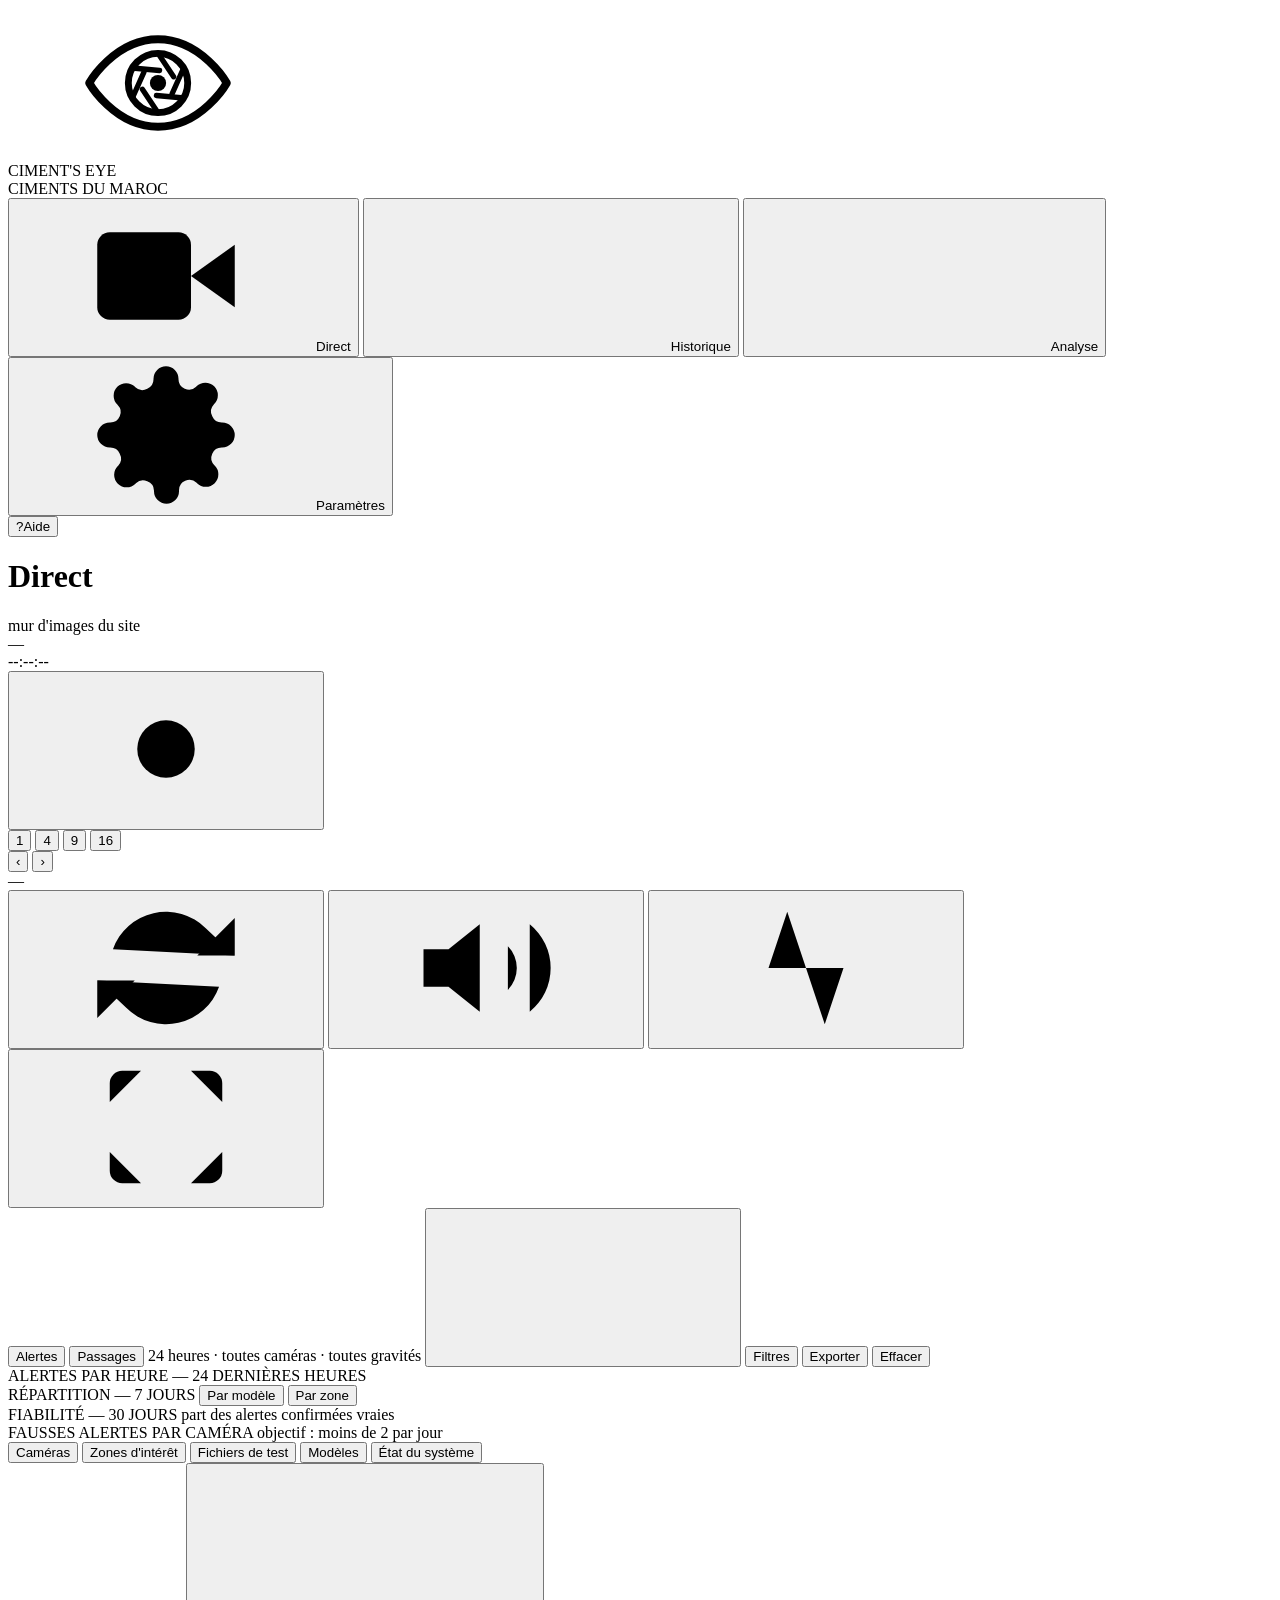
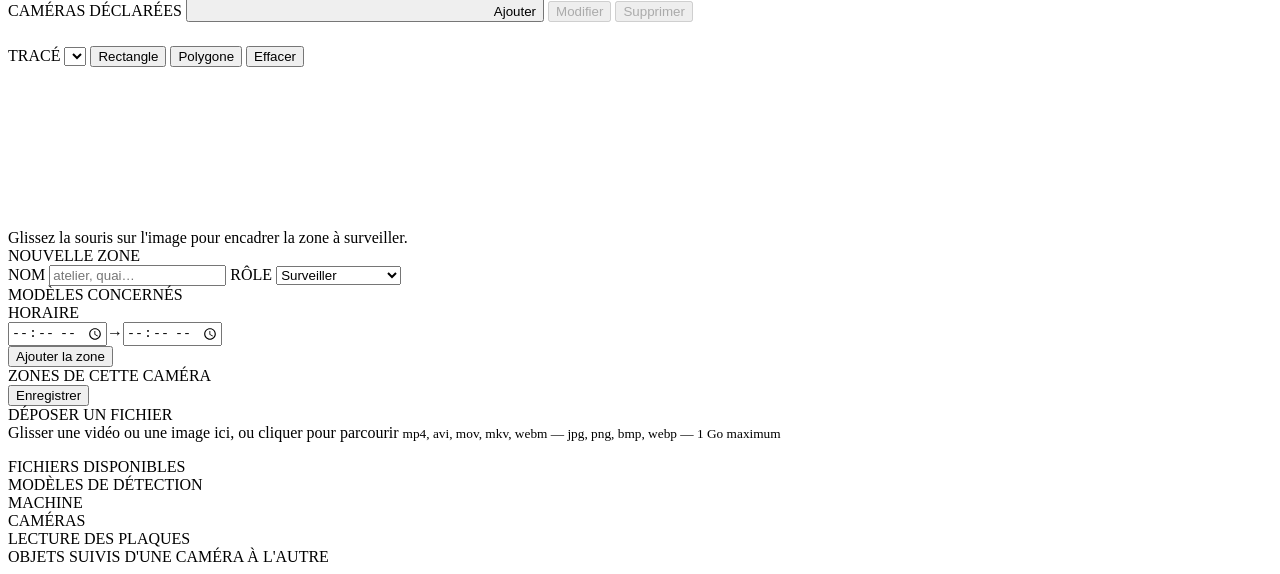
==== commit 0cad4dd9: "fix(plaques): lire la plaque entiere, pas son premier groupe « Il a lu seulement le numero a gauche," ====
--- a/web/templates/index.html
+++ b/web/templates/index.html
@@ -220,13 +220,16 @@
             <div class="bloc-tete">ALERTES PAR HEURE — 24 DERNIÈRES HEURES</div>
             <div class="bloc-corps"><div class="histo" id="histo-24h"></div></div>
           </div>
-          <div class="bloc">
-            <div class="bloc-tete">PAR MODÈLE — 7 JOURS</div>
-            <div class="bloc-corps"><div id="rangs-modele"></div></div>
-          </div>
-          <div class="bloc">
-            <div class="bloc-tete">PAR ZONE — 7 JOURS</div>
-            <div class="bloc-corps"><div id="rangs-zone"></div></div>
+          <div class="bloc large">
+            <div class="bloc-tete">RÉPARTITION — 7 JOURS
+              <span class="bloc-tete-fin">
+                <span class="groupe" id="repartition">
+                  <button class="bouton actif" data-vue-rep="modele">Par modèle</button>
+                  <button class="bouton" data-vue-rep="zone">Par zone</button>
+                </span>
+              </span>
+            </div>
+            <div class="bloc-corps"><div id="rangs-repartition"></div></div>
           </div>
           <div class="bloc">
             <div class="bloc-tete">FIABILITÉ — 30 JOURS
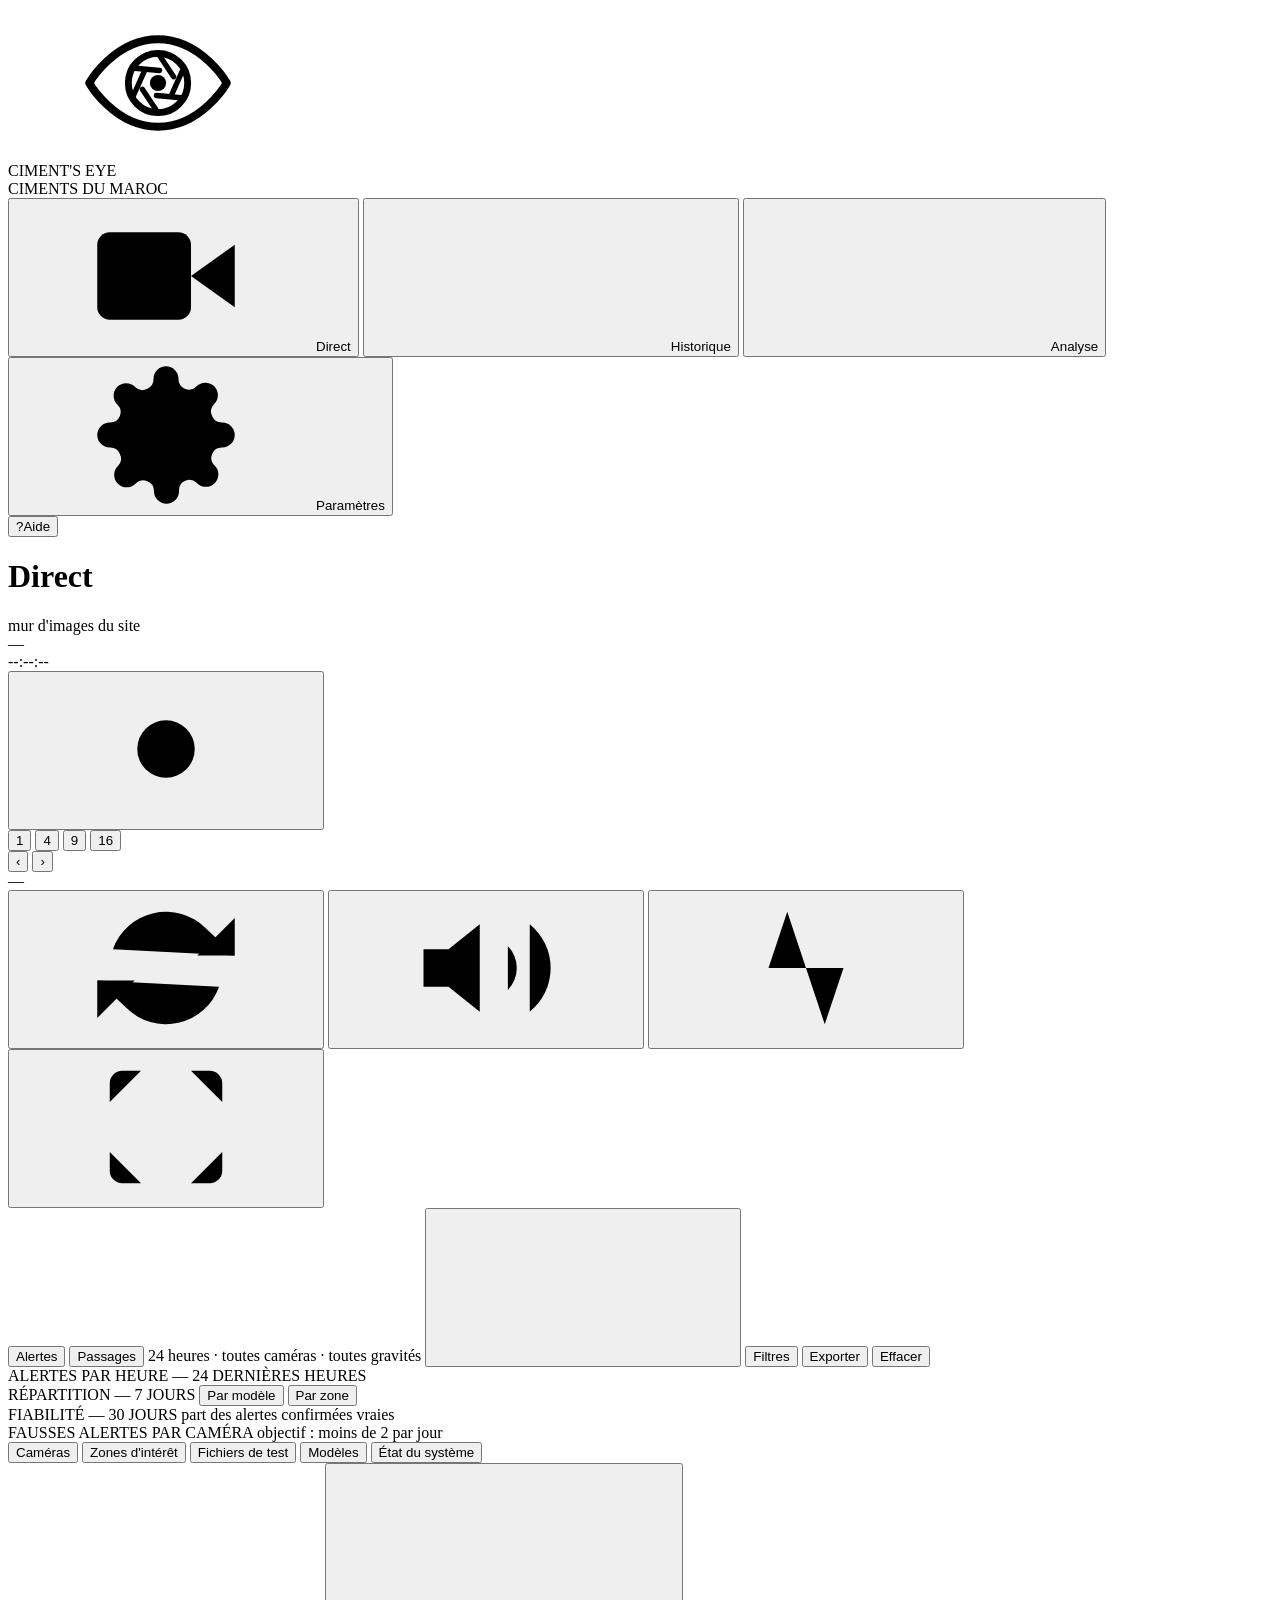
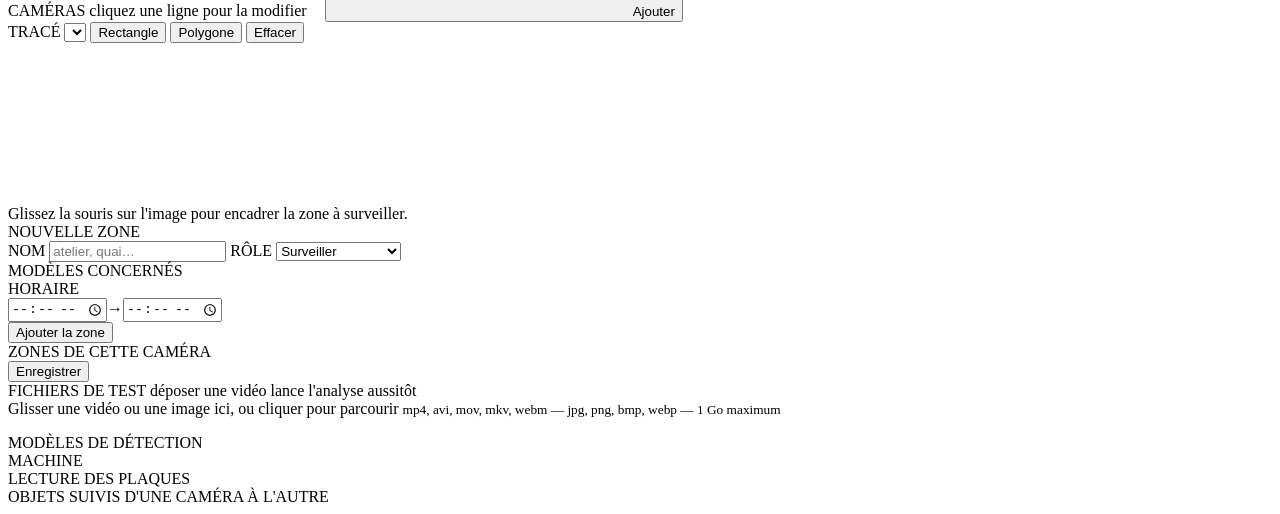
==== commit 45c3ca1f: "refactor(parametres): un tableau, un clic, un bloc de moins DEUX TABLEAUX POUR LES MEMES CAMERAS. « " ====
--- a/web/templates/index.html
+++ b/web/templates/index.html
@@ -257,17 +257,11 @@
         <!-- Caméras -->
         <div class="section actif" id="config-cameras">
           <div class="bloc">
-            <div class="bloc-tete">CAMÉRAS DÉCLARÉES
-              <span class="bloc-tete-fin">
-                <button class="bouton primaire" id="btn-ajout-camera"><svg class="ico"><use href="#i-plus"/></svg>Ajouter</button>
-                <button class="bouton" id="btn-modifier" disabled>Modifier</button>
-                <button class="bouton danger" id="btn-supprimer" disabled>Supprimer</button>
-              </span>
+            <div class="bloc-tete">CAMÉRAS
+              <span class="bloc-tete-fin bloc-note">cliquez une ligne pour la modifier</span>
+              <button class="bouton primaire" id="btn-ajout-camera" style="margin-left:14px"><svg class="ico"><use href="#i-plus"/></svg>Ajouter</button>
             </div>
             <table class="liste" id="table-cameras"></table>
-            <div class="bloc-corps" style="padding:12px 18px;border-top:1px solid var(--line)">
-              <span class="msg" id="config-selection"></span>
-            </div>
           </div>
 
           <div class="bloc" id="form-camera" hidden>
@@ -395,7 +389,8 @@
         <!-- Fichiers de test -->
         <div class="section" id="config-fichiers">
           <div class="bloc">
-            <div class="bloc-tete">DÉPOSER UN FICHIER</div>
+            <div class="bloc-tete">FICHIERS DE TEST
+              <span class="bloc-tete-fin bloc-note">déposer une vidéo lance l'analyse aussitôt</span></div>
             <div class="bloc-corps">
               <div class="depot" id="depot">
                 Glisser une vidéo ou une image ici, ou cliquer pour parcourir
@@ -406,10 +401,7 @@
               <div class="jauge" id="jauge" hidden><span></span></div>
               <p class="msg" id="depot-msg"></p>
             </div>
-          </div>
-          <div class="bloc">
-            <div class="bloc-tete">FICHIERS DISPONIBLES</div>
-            <div class="bloc-corps"><div id="liste-fichiers"></div></div>
+            <div id="liste-fichiers"></div>
           </div>
         </div>
 
@@ -427,10 +419,6 @@
           <div class="bloc">
             <div class="bloc-tete">MACHINE</div>
             <div class="bloc-corps"><div class="indics" id="systeme-machine" style="margin:0"></div></div>
-          </div>
-          <div class="bloc">
-            <div class="bloc-tete">CAMÉRAS</div>
-            <table class="liste" id="systeme-cameras"></table>
           </div>
           <div class="bloc">
             <div class="bloc-tete">LECTURE DES PLAQUES</div>
